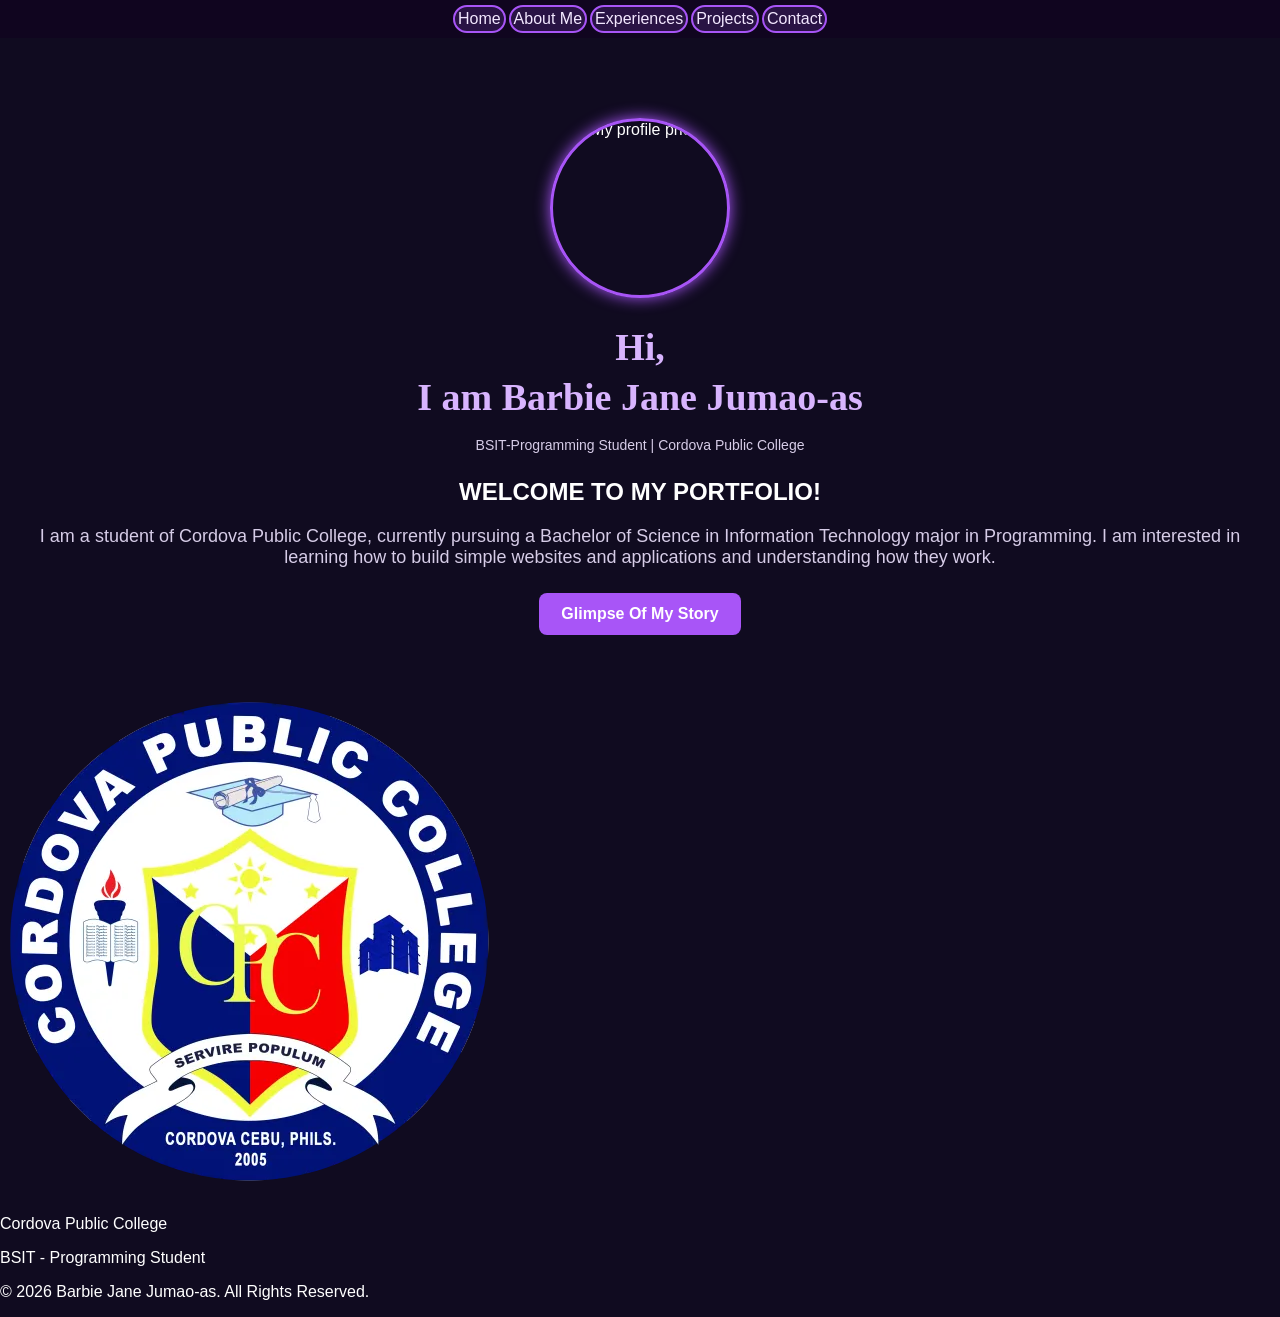
==== index.html @ a1d5c412 "Update footer content and school logo in index.html" ====
<!DOCTYPE html>
<html lang="en">
<head>
    <meta charset="UTF-8">
    <meta name="viewport" content="width=device-width, initial-scale=1.0">
    <title>My Personal Portfolio</title>
    <link rel="stylesheet" href="styles.css">
</head>
<body>
    <nav class="navbar" aria-label="Main navigation">
        <a href="index.html">Home</a>
        <a href="about.html">About Me</a>
        <a href="experiences.html">Experiences</a>
        <a href="projects.html">Projects</a>
        <a href="contact.html">Contact</a>
    </nav>

    <header id="home" class="page">
        <img
            src="https://drive.google.com/thumbnail?id=190gO-A4VskQLf4Ei03Yb3c5UsPkifYZq&amp;sz=w1000"
            alt="My profile photo"
            class="profile-photo"
        >

        <h1>Hi,<br>I am Barbie Jane Jumao-as</h1>
        <p>BSIT-Programming Student | Cordova Public College</p>
        <h2>WELCOME TO MY PORTFOLIO!</h2>

        <p class="home-intro">
            I am a student of Cordova Public College, currently pursuing
            a Bachelor of Science in Information Technology major in Programming.
            I am interested in learning how to build simple websites
            and applications and understanding how they work.
        </p>

        <a href="#about">Glimpse Of My Story</a>
    </header>

    <section id="about" class="page">
        <h2>About Me</h2>

        <div class="about-card about-intro-card">
            <p>
                Hi I'm Barbie, a BSIT-Programming student of Cordova Public College,
                driven by the love of technology. I enjoy learning new things and improving
                my skills to build useful and accessible websites and applications.
                As a student of Cordova Public College, I want to inspire young people to
                pursue tech. My goal is to finish my programming studies 
                and become a professional in the field.
            </p>
        </div>

        <div class="about-cards">
            <div class="about-card">
                <h3>Background</h3>
                <p>
                    I was born and raised in Talima, Lapu-Lapu City.
                    I've always been interested in and curious about how computers work.
                    My curiosity led me to pursue BSIT to gain more knowledge and develop
                    my technical skills.
                </p>
            </div>

            <div class="about-card">
                <h3>Education</h3>
                <div class="education-item">
                    <h4>College</h4>
                    <p>Bachelor of Science in Information Technology</p>
                    <p>Cordova Public College - First Year (Present)</p>
                    <p>Gabi, Cordova</p>
                </div>

                <div class="education-item">
                    <h4>Senior High School</h4>
                    <p>Technical-Vocational-Livelihood (TVL)</p>
                    <p>Sta. Rosa National High School - (Graduate)</p>
                    <p>Sta. Rosa, Lapu-Lapu City</p>
                </div>
            </div>
        </div>
    </section>

    <section id="experiences" class="page">
        <h2>My Experiences</h2>

        <div class="experience-card">
            <h3>Learning HTML</h3>
            <p>
                I started learning how to create webpages
                using Google Sites and HTML and organize website content.
            </p>
        </div>

        <div class="experience-card">
            <h3>Learning CSS</h3>
            <p>
                I am learning how to style webpages with
                colors, backgrounds, spacing, and layouts.
            </p>
        </div>

        <div class="experience-card">
            <h3>Programming C Language Activities</h3>
            <p>
                I practice writing simple C programs,
                I practice writing flowcharts and algorithms.
                As part of my BSIT-Programming studies.
            </p>
        </div>
    </section>

    <section id="projects" class="page">
        <h2>My Projects</h2>

        <div class="project-card">
            <h3>Personal Portfolio Website</h3>
            <p>My personal website created using Google Sites.</p>
            <a
                href="https://sites.google.com/view/barbiejanejumao-as/home"
                target="_blank"
                rel="noopener noreferrer"
                class="project-link"
            >
                View Project
            </a>
        </div>

        <div class="project-card">
            <h3>Computer Repair Service Website</h3>
            <p>
                A website for computer repair services,
                created using HTML and CSS.
            </p>
            <a
                href="https://onecompiler.com/html/454u8g6tp"
                target="_blank"
                rel="noopener noreferrer"
                class="project-link"
            >
                View Project
            </a>
        </div>

        <div class="project-card">
            <h3>Cyber Safety Poster</h3>
            <p>
                A project promoting online safety and
                cybersecurity awareness.
            </p>
            <a
                href="https://canva.link/a4mxieqaifp3dnk"
                target="_blank"
                rel="noopener noreferrer"
                class="project-link"
            >
                View Project
            </a>
        </div>
    </section>

    <section id="contact" class="contact-section page">
        <h2>Contact Me</h2>
        <p>Feel free to reach out to me!</p>

        <div class="contact-card">
            <div class="contact-item">
                <strong>Phone:</strong>
                <p>
                    <a href="tel:+63XXXXXXXXXX">+63 XXX XXX XXXX</a>
                </p>
            </div>

            <div class="contact-item">
                <strong>Email:</strong>
                <p>
                    <a href="mailto:jumaoasbarbiejane158@gmail.com">
                        jumaoasbarbiejane158@gmail.com
                    </a>
                </p>
            </div>

            <div class="contact-item">
                <strong>Address:</strong>
                <p>Talima, Lapu-Lapu City, Cebu, Philippines</p>
            </div>
        </div>
    </section> 
<footer class="footer">
    <img src="received_1131098759619616.webp"
         alt="Cordova Public College Logo"
         class="school-logo">
    <p>Cordova Public College</p>
    <p>BSIT - Programming Student</p>
    <p>© 2026 Barbie Jane Jumao-as. All Rights Reserved.</p>
</footer>
</body>
</html>
---- styles.css ----
/* Base styles */
* {
    box-sizing: border-box;
}

body {
    margin: 0;
    background-color: #100b20;
    color: #fff;
    font-family: Arial, sans-serif;
}

/* Navigation */
.navbar {
    display: flex;
    flex-wrap: wrap;
    justify-content: center;
    align-items: center;
    gap: 3px;
    padding: 5px;
    background-color: #10051f;
}

.navbar a {
    display: inline-flex;
    justify-content: center;
    align-items: center;
    min-width: 10px;
    padding: 3px;
    border: 2px solid #a855f7;
    border-radius: 20px;
    background-color: #291344;
    color: #f3e8ff;
    font-family: Arial, sans-serif;
    text-align: center;
    text-decoration: none;
    transition: 0.3s;
}

.navbar a:hover {
    transform: translateY(-3px);
    background-color: #9333ea;
    color: #fff;
    box-shadow: 0 0 15px #c084fc;
}

/* Home and shared headings */
header {
    padding: 60px 15px;
    text-align: center;
}

h1 {
    margin-bottom: 15px;
    color: #d8b4fe;
    font-family: "Brush Script MT", "Segoe Script", cursive;
    font-size: 38px;
    line-height: 1.3;
    text-align: center;
}

header p {
    margin-bottom: 25px;
    color: #d6cce7;
    font-size: 18px;
}

header > p:first-of-type {
    font-size: 14px;
    text-align: center;
}

header a {
    display: table;
    margin: 0 auto;
    padding: 12px 22px;
    border-radius: 8px;
    background-color: #a855f7;
    color: #fff;
    font-weight: bold;
    text-decoration: none;
}

header a:hover {
    background-color: #7e22ce;
}

.profile-photo {
    display: block;
    width: 180px;
    height: 180px;
    margin: 20px auto;
    border: 3px solid #a855f7;
    border-radius: 50%;
    object-fit: cover;
    box-shadow: 0 0 15px #a855f7;
}

/* About section */
#about {
    max-width: 800px;
    margin: 30px auto;
    padding: 25px;
    border: 3px solid #68429a;
    border-radius: 12px;
    background-color: #1b1530;
}

#about h2,
#experiences h2,
#projects h2,
#contact h2 {
    text-align: center;
}

#about h2,
#experiences h2 {
    margin-bottom: 20px;
    color: #d8b4fe;
    font-size: 28px;
}

#about p {
    color: #e5dcef;
    font-size: 16px;
    line-height: 1.8;
}

.about-cards {
    display: grid;
    grid-template-columns: repeat(auto-fit, minmax(240px, 1fr));
    gap: 20px;
    margin-top: 25px;
}

.about-card {
    min-width: 0;
    padding: 18px;
    border-left: 4px solid #c084fc;
    border-radius: 8px;
    background-color: #281c42;
    transition: 0.3s ease;
}

.about-intro-card {
    margin-bottom: 20px;
}

.about-card:hover {
    border-left-color: #41eaff;
    box-shadow: 0 0 12px rgba(65, 234, 255, 0.25);
}

.about-card h3 {
    margin: 0 0 15px;
    color: #d8b4fe;
    font-size: 22px;
    text-align: center;
}

#about .about-card p {
    margin-bottom: 10px;
    color: #e5dcef;
    font-size: 15px;
    line-height: 1.7;
}

.education-item {
    margin-bottom: 3px;
    padding-left: 5px;
    border-left: 1px solid #8a2be2;
}

.education-item h4 {
    margin-bottom: 8px;
    color: #41eaff;
    font-size: 17px;
}

.education-item p {
    margin-bottom: 5px;
}

/* Experiences section */
#experiences {
    max-width: 800px;
    margin: 30px auto;
    padding: 25px;
    border: 3px solid #68429a;
    border-radius: 12px;
    background-color: #1b1530;
}

.experience-card {
    margin-bottom: 15px;
    padding: 18px;
    border-left: 4px solid #c084fc;
    border-radius: 8px;
    background-color: #281c42;
}

.experience-card h3 {
    margin-top: 0;
    color: #d8b4fe;
}

.experience-card p {
    margin-bottom: 0;
    color: #e5dcef;
    line-height: 1.8;
}

/* Projects section */
#projects {
    display: flex;
    flex-wrap: wrap;
    justify-content: center;
    gap: 20px;
}

#projects > h2 {
    flex-basis: 100%;
}

.project-container {
    display: flex;
    flex-wrap: wrap;
    justify-content: center;
    gap: 20px;
    margin-bottom: 30px;
}

.project-card {
    flex: 1 1 250px;
    max-width: 300px;
    margin-bottom: 30px;
    padding: 20px;
    border: 3px solid #8a2be2;
    border-radius: 12px;
    background-color: #281c42;
    box-shadow: 0 0 10px #68429a;
    text-align: center;
}

.project-card h3 {
    margin-bottom: 30px;
    color: #41eaff;
}

.project-card p {
    margin-bottom: 30px;
    color: #fff;
    line-height: 1.6;
}

.project-link {
    display: inline-block;
    margin-top: 10px;
    padding: 10px 15px;
    border-radius: 6px;
    background-color: #41eaff;
    color: #090014;
    font-weight: bold;
    text-decoration: none;
}

.project-link:hover {
    background-color: #d8b4fe;
    box-shadow: 0 0 10px #41eaff;
}

/* Contact section */
.contact-section {
    max-width: 800px;
    margin: 40px auto;
    padding: 25px;
    border: 1px solid #68429a;
    border-radius: 12px;
    background-color: #1b1530;
    text-align: center;
}

.contact-section > p {
    color: #d8b4fe;
    font-family: "Brush Script MT", "Segoe Script", cursive;
    font-size: 28px;
}

.contact-card {
    margin-top: 20px;
    padding: 25px;
    border: 3px solid #8a2be2;
    border-radius: 12px;
    background-color: #281c42;
    box-shadow: 0 0 12px #68429a;
}

.contact-item {
    margin-bottom: 10px;
    padding: 15px 5px;
    border-bottom: 1px solid #68429a;
}

.contact-item strong {
    color: #41eaff;
}

.contact-item p {
    margin-top: 8px;
    color: #fff;
    overflow-wrap: anywhere;
}

.contact-item a {
    color: #d8b4fe;
    text-decoration: none;
}

.contact-item a:hover {
    color: #41eaff;
    text-decoration: underline;
}

.contact-item:last-child {
    margin-bottom: 0;
    border-bottom: none;
}

/* Single-page section navigation */
.page {
    display: none;
}

.page:target {
    display: block;
}

body:not(:has(.page:target)) #home {
    display: block;
}

#projects.page {
    display: none;
}

#projects.page:target {
    display: flex;
}

/* Small screens */
@media (max-width: 600px) {
    #about,
    #experiences,
    .contact-section {
        margin: 20px 12px;
        padding: 18px;
    }

    .contact-card {
        padding: 15px;
    }
   footer {
    background: #1b1530;
    color: #d8b4fe;
    text-align: center;
    padding: 25px;
    margin-top: 30px;
    border-top: 2px solid #68429a;
}

.footer-logo {
    width: 55px;
    height: 55px;
    object-fit: contain;
    margin-bottom: 10px;
}

footer p {
    margin: 5px;
    font-size: 14px;
} 
}
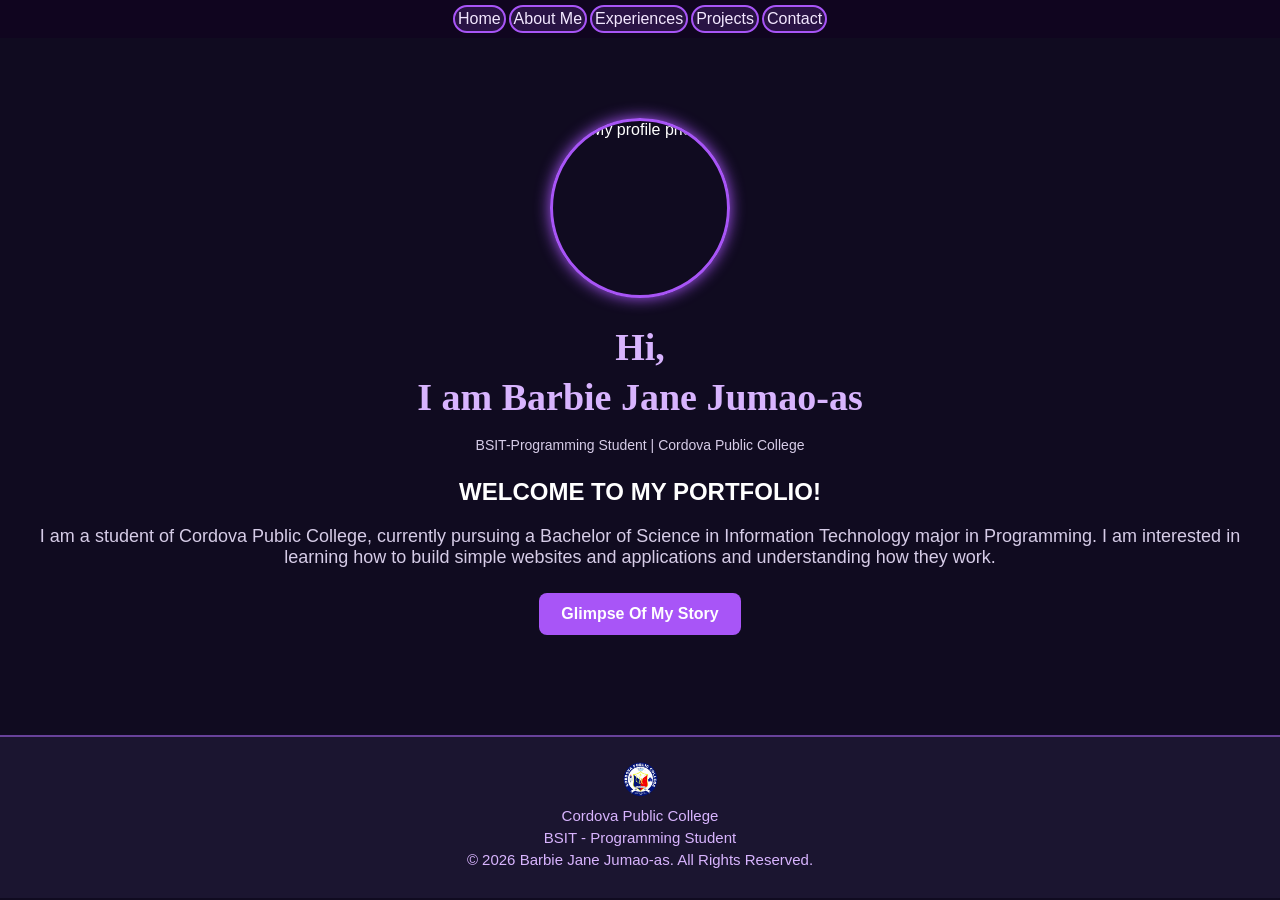
==== commit 42f02275: "Update index.html" ====
--- a/index.html
+++ b/index.html
@@ -4,6 +4,7 @@
     <meta charset="UTF-8">
     <meta name="viewport" content="width=device-width, initial-scale=1.0">
     <title>My Personal Portfolio</title>
+    <link rel="icon" type="image/png" href="file_000000005d90820685ac33ab93a79777.png">
     <link rel="stylesheet" href="styles.css">
 </head>
 <body>
--- a/styles.css
+++ b/styles.css
@@ -359,24 +359,29 @@
     .contact-card {
         padding: 15px;
     }
-   footer {
+}
+
+/* Footer Design */
+.footer {
     background: #1b1530;
     color: #d8b4fe;
     text-align: center;
     padding: 25px;
-    margin-top: 30px;
+    margin-top: 40px;
     border-top: 2px solid #68429a;
 }
 
-.footer-logo {
-    width: 55px;
-    height: 55px;
+/* School Logo */
+.footer .school-logo {
+    width: 35px;
+    height: 35px;
     object-fit: contain;
-    margin-bottom: 10px;
-}
-
-footer p {
+    display: block;
+    margin: 0 auto 10px;
+}
+
+.footer p {
     margin: 5px;
-    font-size: 14px;
-} 
-}
+    font-size: 15px;
+}
+
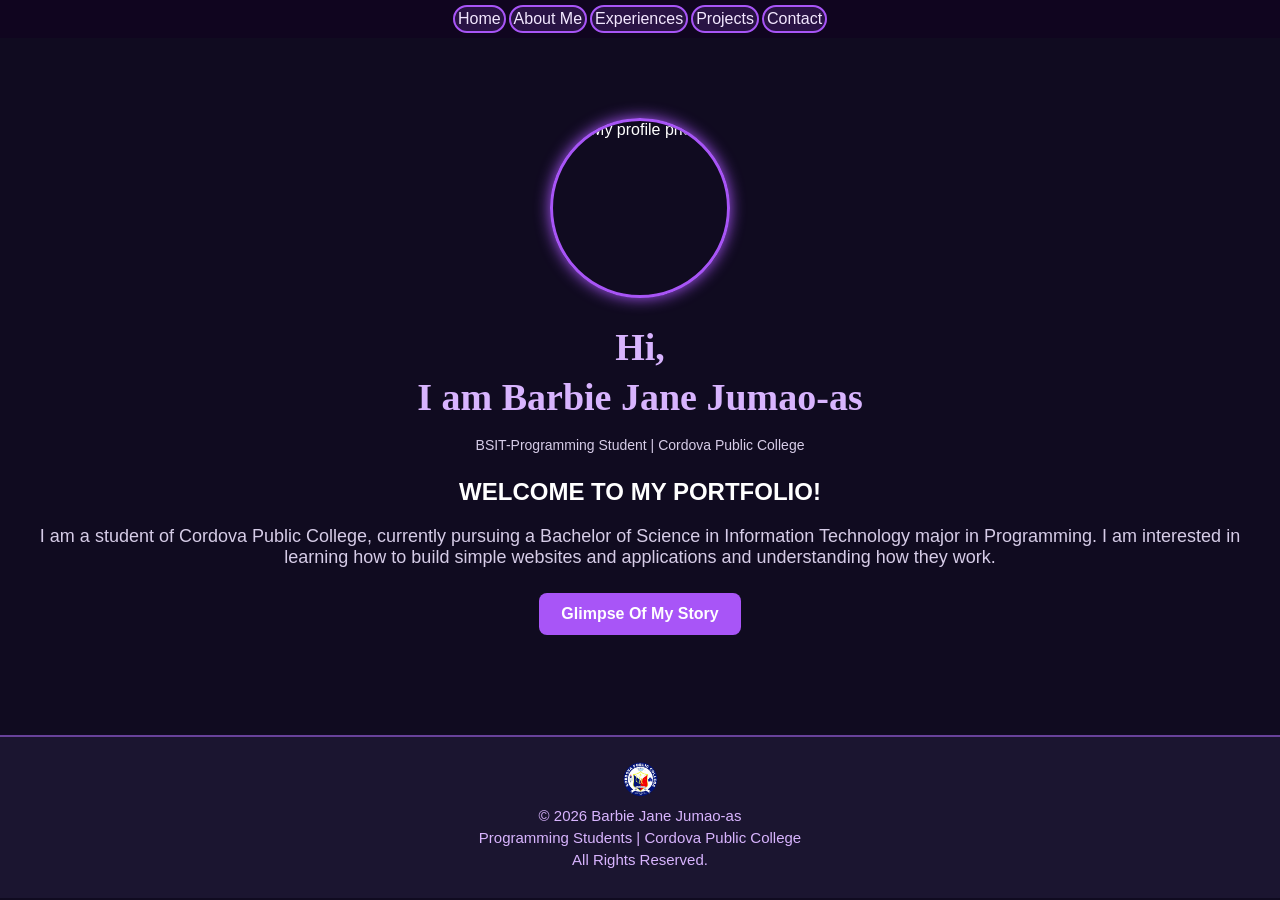
==== commit c2807759: "Update footer content in index.html" ====
--- a/index.html
+++ b/index.html
@@ -4,7 +4,7 @@
     <meta charset="UTF-8">
     <meta name="viewport" content="width=device-width, initial-scale=1.0">
     <title>My Personal Portfolio</title>
-    <link rel="icon" type="image/png" href="file_000000005d90820685ac33ab93a79777.png">
+    <link rel="icon" type="image/png" href="./file_000000005d90820685ac33ab93a79777.png">
     <link rel="stylesheet" href="styles.css">
 </head>
 <body>
@@ -190,9 +190,9 @@
     <img src="received_1131098759619616.webp"
          alt="Cordova Public College Logo"
          class="school-logo">
-    <p>Cordova Public College</p>
-    <p>BSIT - Programming Student</p>
-    <p>© 2026 Barbie Jane Jumao-as. All Rights Reserved.</p>
+    <p>© 2026 Barbie Jane Jumao-as</p>
+    <p>Programming Students | Cordova Public College</p>
+    <p>All Rights Reserved.</p>
 </footer>
 </body>
 </html>
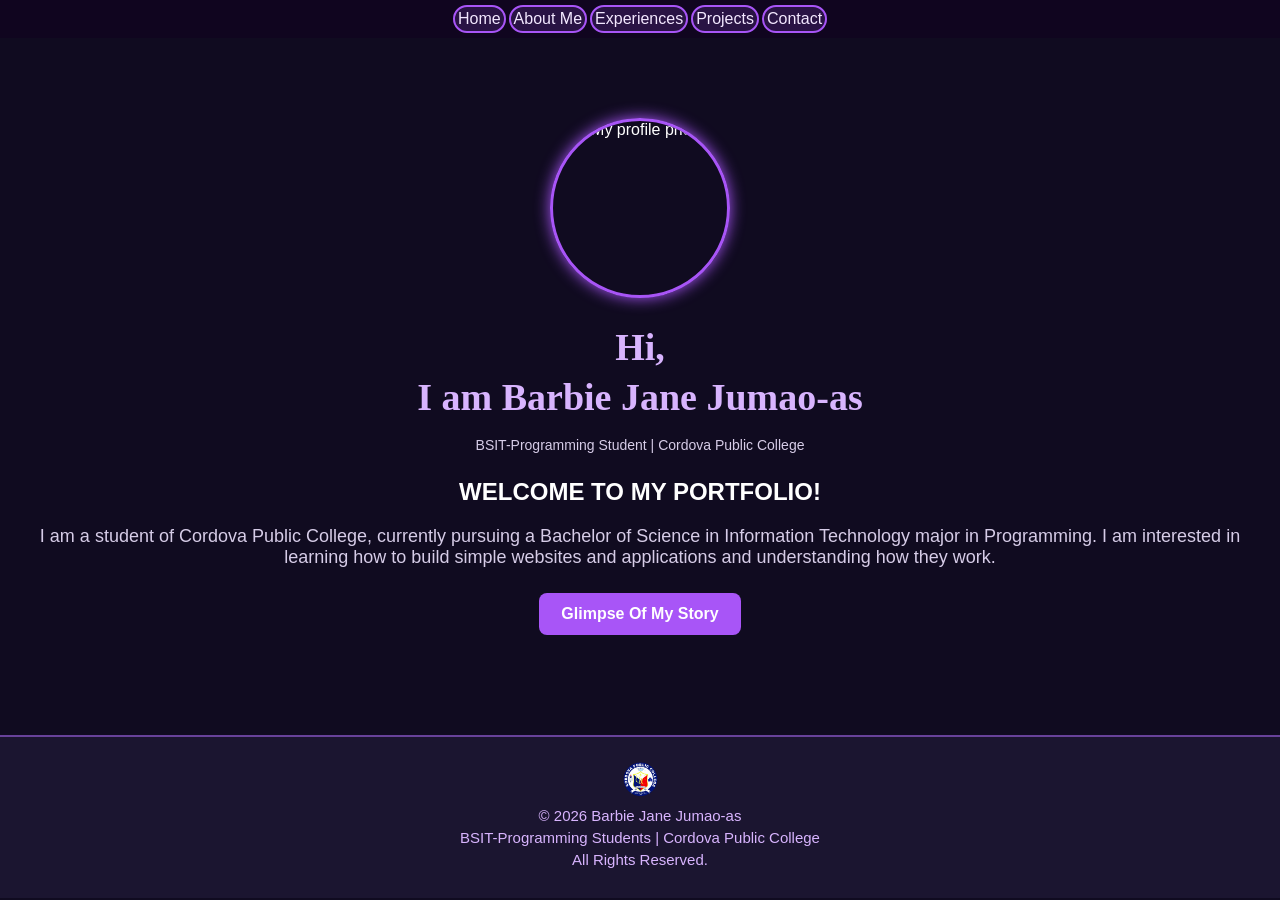
==== commit 9246c962: "Update footer text to include BSIT" ====
--- a/index.html
+++ b/index.html
@@ -191,7 +191,7 @@
          alt="Cordova Public College Logo"
          class="school-logo">
     <p>© 2026 Barbie Jane Jumao-as</p>
-    <p>Programming Students | Cordova Public College</p>
+    <p>BSIT-Programming Students | Cordova Public College</p>
     <p>All Rights Reserved.</p>
 </footer>
 </body>
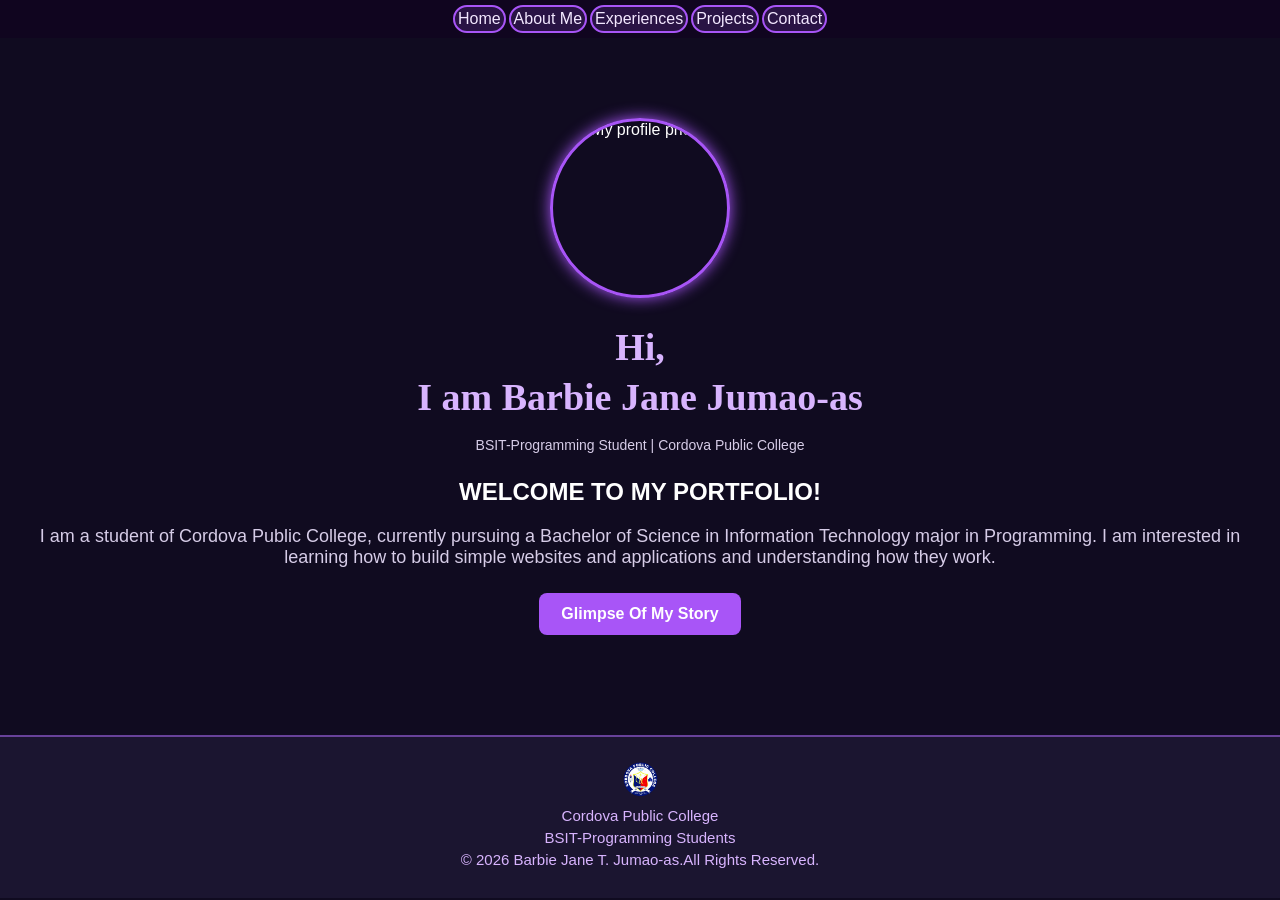
==== commit 06bfb05c: "Update footer content in index.html" ====
--- a/index.html
+++ b/index.html
@@ -190,9 +190,9 @@
     <img src="received_1131098759619616.webp"
          alt="Cordova Public College Logo"
          class="school-logo">
-    <p>© 2026 Barbie Jane Jumao-as</p>
-    <p>BSIT-Programming Students | Cordova Public College</p>
-    <p>All Rights Reserved.</p>
+    <p> Cordova Public College</p>
+    <p>BSIT-Programming Students</p>
+    <p>© 2026 Barbie Jane T. Jumao-as.All Rights Reserved.</p>
 </footer>
 </body>
 </html>
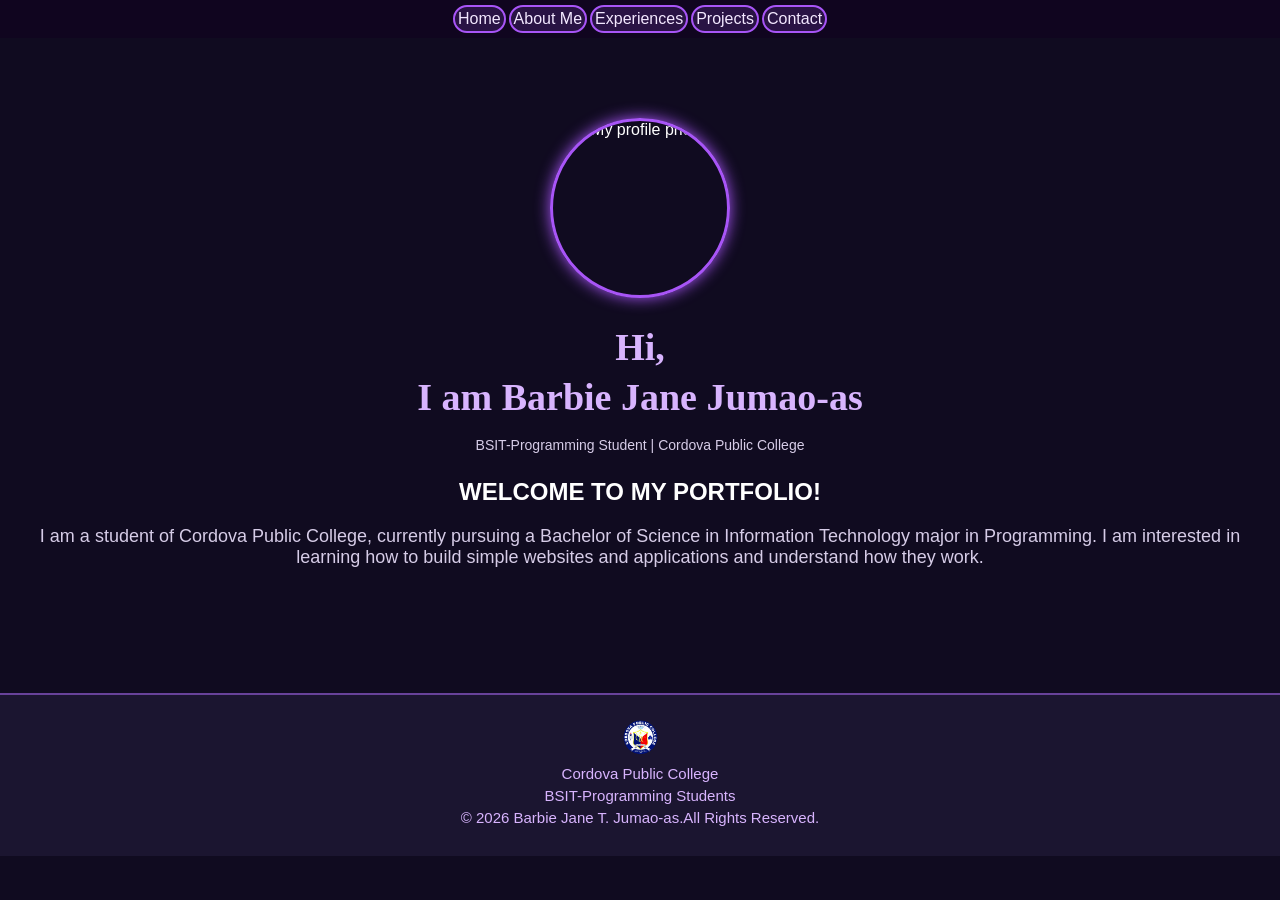
==== commit 3c2cbbc9: "Revise text in home-intro paragraph Updated text for clarity and consistency." ====
--- a/index.html
+++ b/index.html
@@ -31,10 +31,8 @@
             I am a student of Cordova Public College, currently pursuing
             a Bachelor of Science in Information Technology major in Programming.
             I am interested in learning how to build simple websites
-            and applications and understanding how they work.
+            and applications and understand how they work.
         </p>
-
-        <a href="#about">Glimpse Of My Story</a>
     </header>
 
     <section id="about" class="page">
